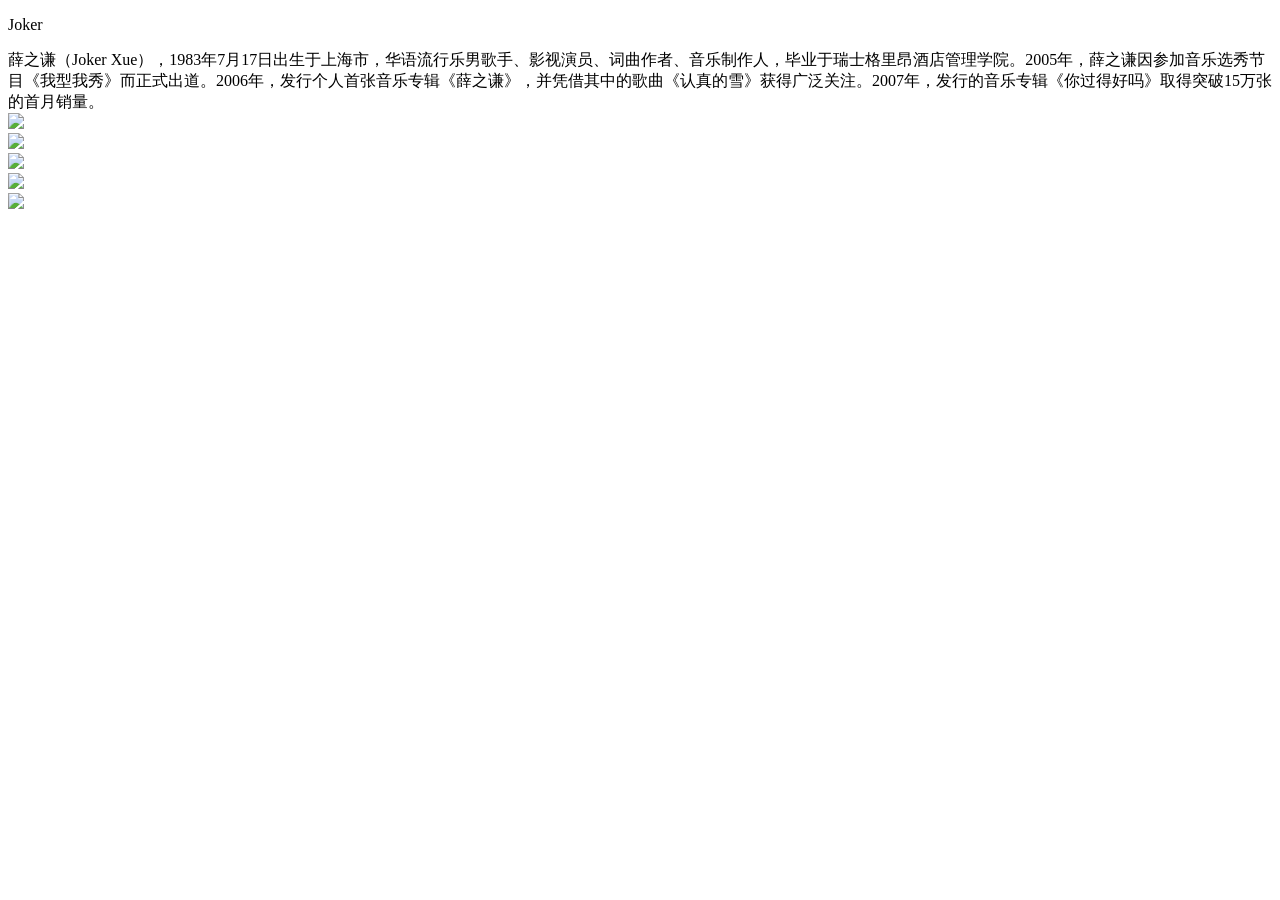
==== index.html @ 476d59e0 "Update index.html" ====
<!doctype html>
<html lang="en">
  <head>
    <meta charset="UTF-8" />
    <meta name="viewport" content="width=device-width, initial-scale=1.0" />
    <title>Document</title>
    <link rel="stylesheet" href="/Asion/介绍.css" />
    <!-- <script src="./Asion/介绍.js"></script> -->
  </head>
  <body>
    <header>
      <p class="text1">Joker</p>
    </header>
    <nav></nav>
    <main>
      <section>
        <div class="bac">
          <div class="text2">
            薛之谦（Joker
            Xue），1983年7月17日出生于上海市，华语流行乐男歌手、影视演员、词曲作者、音乐制作人，毕业于瑞士格里昂酒店管理学院。2005年，薛之谦因参加音乐选秀节目《我型我秀》而正式出道。2006年，发行个人首张音乐专辑《薛之谦》，并凭借其中的歌曲《认真的雪》获得广泛关注。2007年，发行的音乐专辑《你过得好吗》取得突破15万张的首月销量。
          </div>
        </div>
        <div class="img1">
          <div>
            <img src="/Asion/001.png" class="img2" />
          </div>
          <div>
            <img src="/Asion/003.webp" class="img2" />
          </div>
          <div>
            <img src="/Asion/004.webp" class="img2" />
          </div>
          <div>
            <img src="/Asion/005.jpg" class="img2" />
          </div>
          <div>
            <img src="/Asion/006.jpg" class="img2" />
          </div>
        </div>
      </section>
    </main>
    <footer></footer>
  </body>
</html>
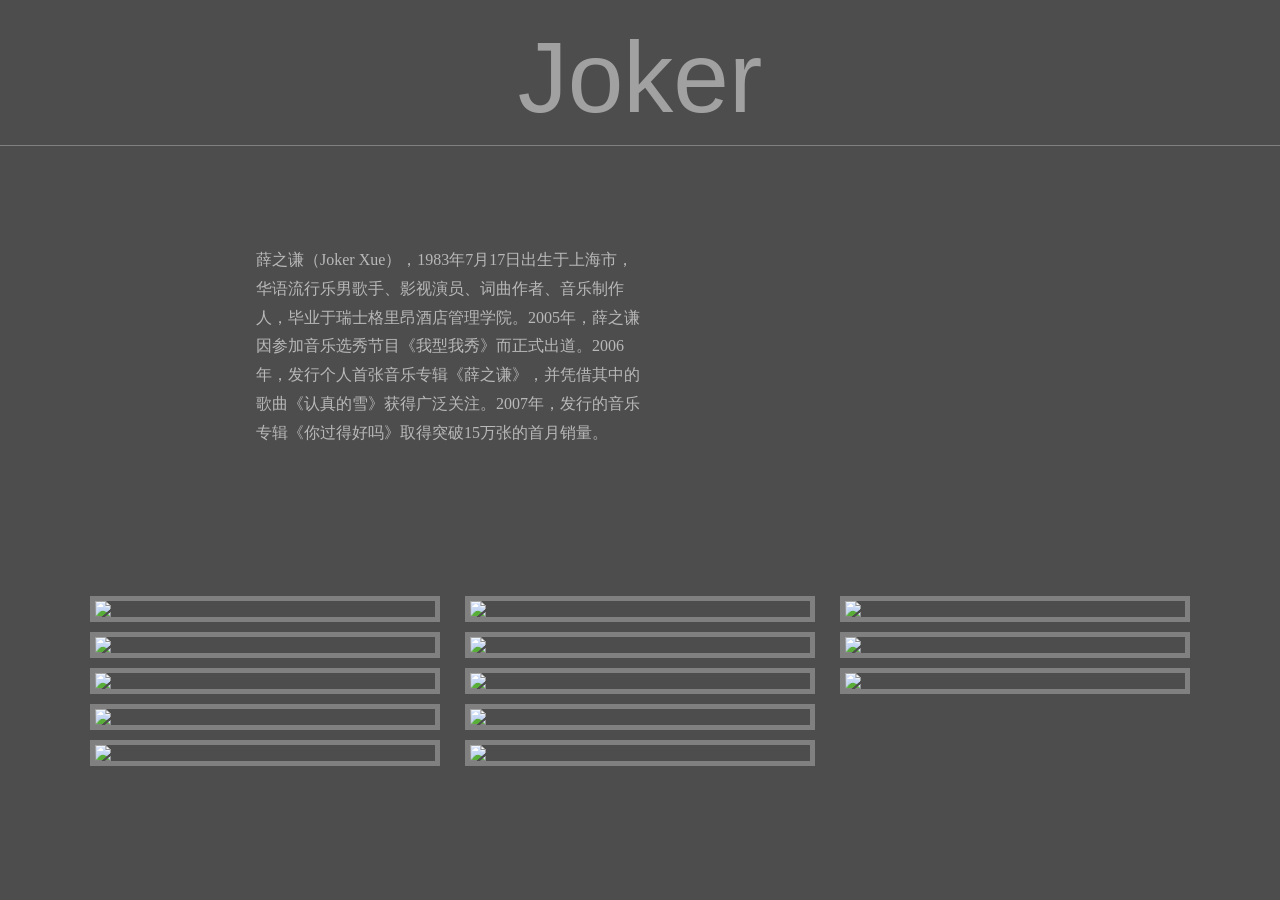
==== commit 0d6fd115: "Update index.html" ====
--- a/index.html
+++ b/index.html
@@ -3,9 +3,9 @@
   <head>
     <meta charset="UTF-8" />
     <meta name="viewport" content="width=device-width, initial-scale=1.0" />
-    <title>Document</title>
-    <link rel="stylesheet" href="/Asion/介绍.css" />
-    <!-- <script src="./Asion/介绍.js"></script> -->
+    <title>joker</title>
+    <link rel="stylesheet" href="介绍.css" />
+    <!-- <script src="介绍.js"></script> -->
   </head>
   <body>
     <header>
@@ -22,19 +22,43 @@
         </div>
         <div class="img1">
           <div>
-            <img src="/Asion/001.png" class="img2" />
+            <img src="001.png" class="img2" />
           </div>
           <div>
-            <img src="/Asion/003.webp" class="img2" />
+            <img src="003.webp" class="img2" />
           </div>
           <div>
-            <img src="/Asion/004.webp" class="img2" />
+            <img src="004.webp" class="img2" />
           </div>
           <div>
-            <img src="/Asion/005.jpg" class="img2" />
+            <img src="005.jpg" class="img2" />
           </div>
           <div>
-            <img src="/Asion/006.jpg" class="img2" />
+            <img src="006.jpg" class="img2" />
+          </div>
+          <div>
+            <img src="007.jpg" class="img2" />
+          </div>
+          <div>
+            <img src="008.jpg" class="img2" />
+          </div>
+          <div>
+            <img src="009.jpg" class="img2" />
+          </div>
+          <div>
+            <img src="010.jpg" class="img2" />
+          </div>
+          <div>
+            <img src="011.jpg" class="img2" />
+          </div>
+          <div>
+            <img src="012.jpg" class="img2" />
+          </div>
+          <div>
+            <img src="013.jpg" class="img2" />
+          </div>
+          <div>
+            <img src="014.jpg" class="img2" />
           </div>
         </div>
       </section>
--- a/介绍.css
+++ b/介绍.css
@@ -0,0 +1,101 @@
+*{
+    margin: 0;
+    padding: 0;
+    box-sizing: border-box; 
+}
+html,body{
+    height: 100%;
+    overflow-x: hidden;
+}
+body{
+   background-color: rgb(78, 77, 77)
+}
+.text1{
+    font-family: 'Trebuchet MS', 'Lucida Sans Unicode', 'Lucida Grande', 'Lucida Sans', Arial, sans-serif;
+font-size: 100px;
+text-align: center;
+padding: 20px;
+color: rgba(229, 229, 229, 0.553);
+padding-bottom: 10px;
+border-bottom: 1px solid grey;
+}
+.bac{
+background: url(002.png) repeat center;
+    width: 100%;
+    height: 400px;
+    display: flex;
+    transition: all 1s ease;
+    overflow:hidden;
+}
+.bac:hover{
+    transform: translateX(10px);
+
+}
+.bac:hover .text2{
+    transform: translateY(-10px);
+}
+.text2{
+padding-left: 20%;
+padding-right: 50%;
+padding-top: 100px;
+color: rgba(255, 255, 255, 0.605);
+line-height: 1.8;
+transition: all 1s ease;
+}
+.img1{
+    padding: 50px;
+    column-count: 3;          /* 固定列数（根据你要的列数改，比如2/3/4） */
+    column-gap: 25px;         /* 列之间的间距（上下左右统一） */
+    max-width: 1200px;
+    margin: 0 auto;
+   
+}
+.img1 img{
+    border: 5px solid gray; 
+    break-inside: avoid;      /* 关键：防止图片被列分割 */
+  margin-bottom: 10px;      /* 上下间距（和列间距保持一致） */
+  width: 100%;              /* 撑满列宽 */
+    display: block;
+    transition: all 0.5s ease;
+}
+.img2:hover{
+    opacity: 0.9;
+    transform: scale(1.05);
+}
+
+@media (max-width: 768px) {
+    .text1 {
+        font-size: 40px;
+        padding: 10px;
+        padding-bottom: 5px;
+    }
+    
+    .text2 {
+        padding-left: 5%;
+        padding-right: 5%;
+        padding-top: 50px;
+    }
+    
+    .img1 {
+        column-count: 2;
+        padding: 20px;
+        column-gap: 15px;
+    }
+    .img1 img {
+        border: 3px solid gray;
+        margin-bottom: 8px;
+    }
+}
+
+@media (max-width: 480px) {
+    
+    .text1 {
+        font-size: 35px;
+    }
+    
+    .img1 {
+        column-count: 1;
+        padding: 25px;
+    }
+   
+}
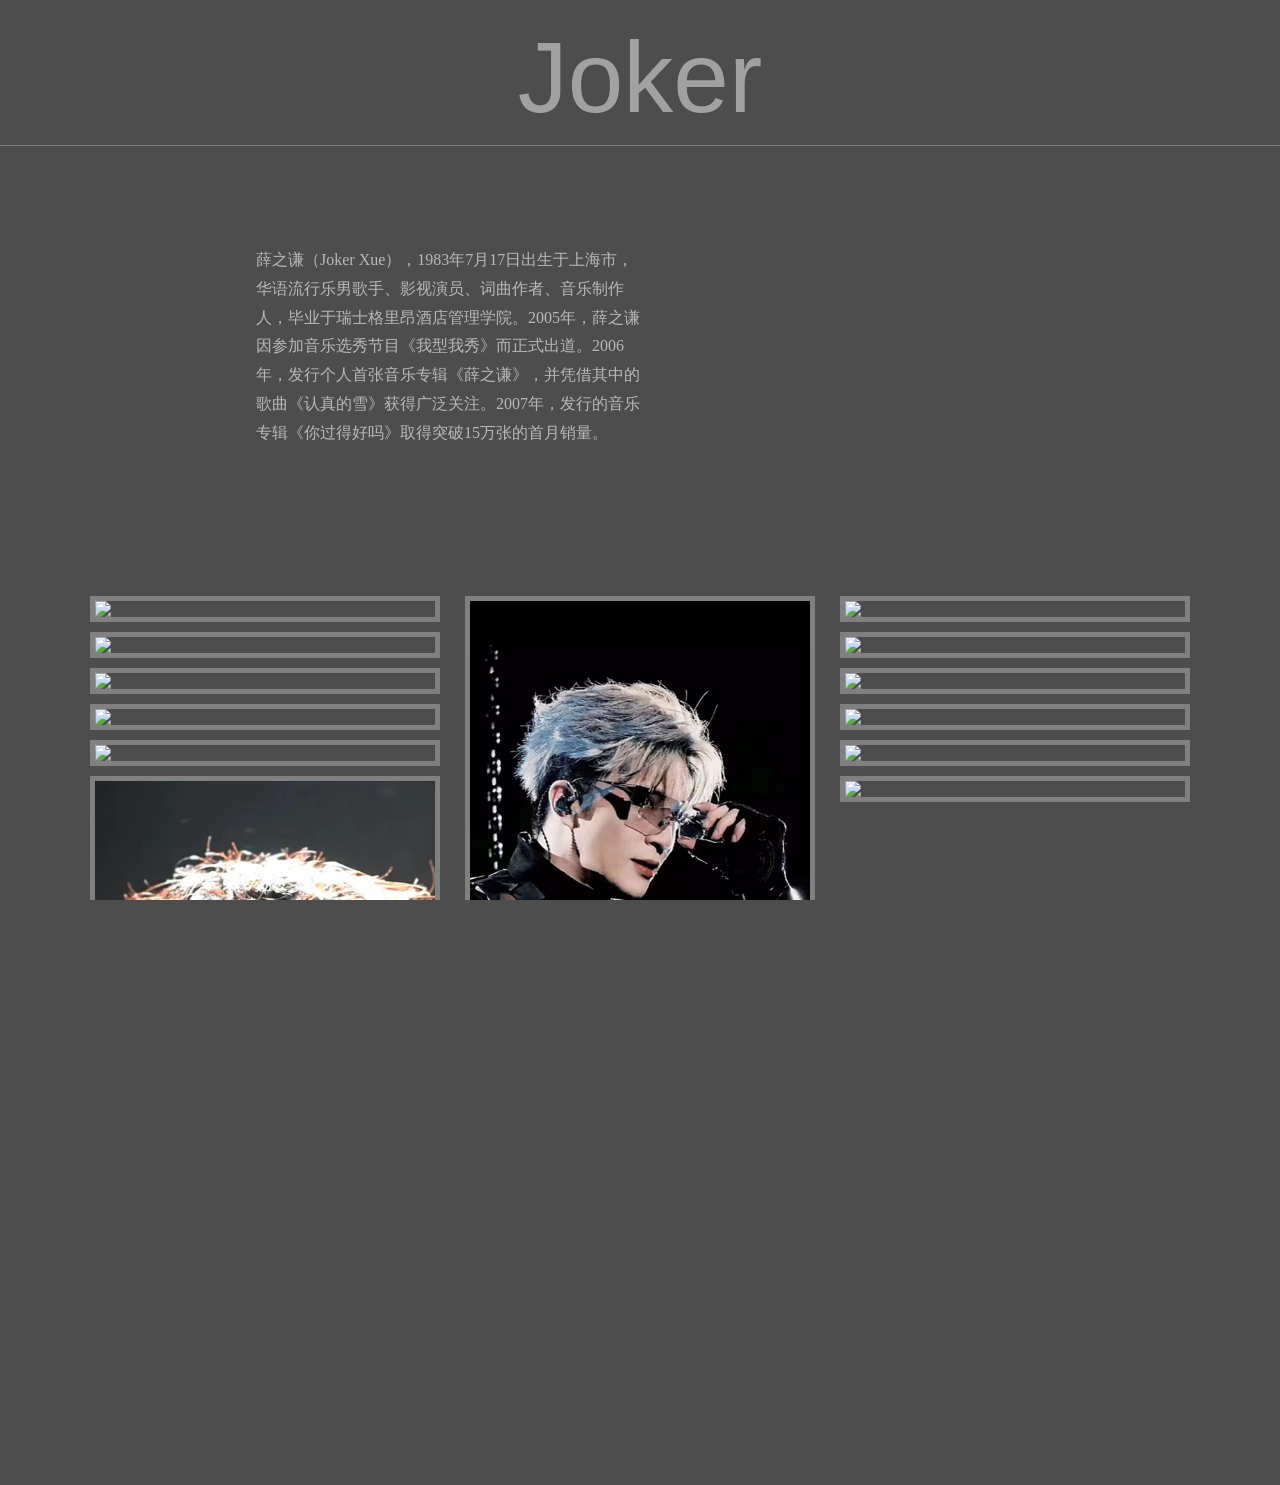
==== commit a5a2759d: "Update index.html" ====
--- a/index.html
+++ b/index.html
@@ -37,10 +37,10 @@
             <img src="006.jpg" class="img2" />
           </div>
           <div>
-            <img src="007.jpg" class="img2" />
+            <img src="007.jpeg" class="img2" />
           </div>
           <div>
-            <img src="008.jpg" class="img2" />
+            <img src="008.jpeg" class="img2" />
           </div>
           <div>
             <img src="009.jpg" class="img2" />
@@ -60,6 +60,24 @@
           <div>
             <img src="014.jpg" class="img2" />
           </div>
+          <div>
+            <img src="015.jpg" class="img2" />
+          </div>
+          <div>
+            <img src="016.jpg" class="img2" />
+          </div>
+          <div>
+            <img src="017.jpg" class="img2" />
+          </div>
+          <div>
+            <img src="018.jpg" class="img2" />
+          </div>
+          <div>
+            <img src="019.jpg" class="img2" />
+          </div>
+          <div>
+            <img src="020.jpg" class="img2" />
+          </div>
         </div>
       </section>
     </main>
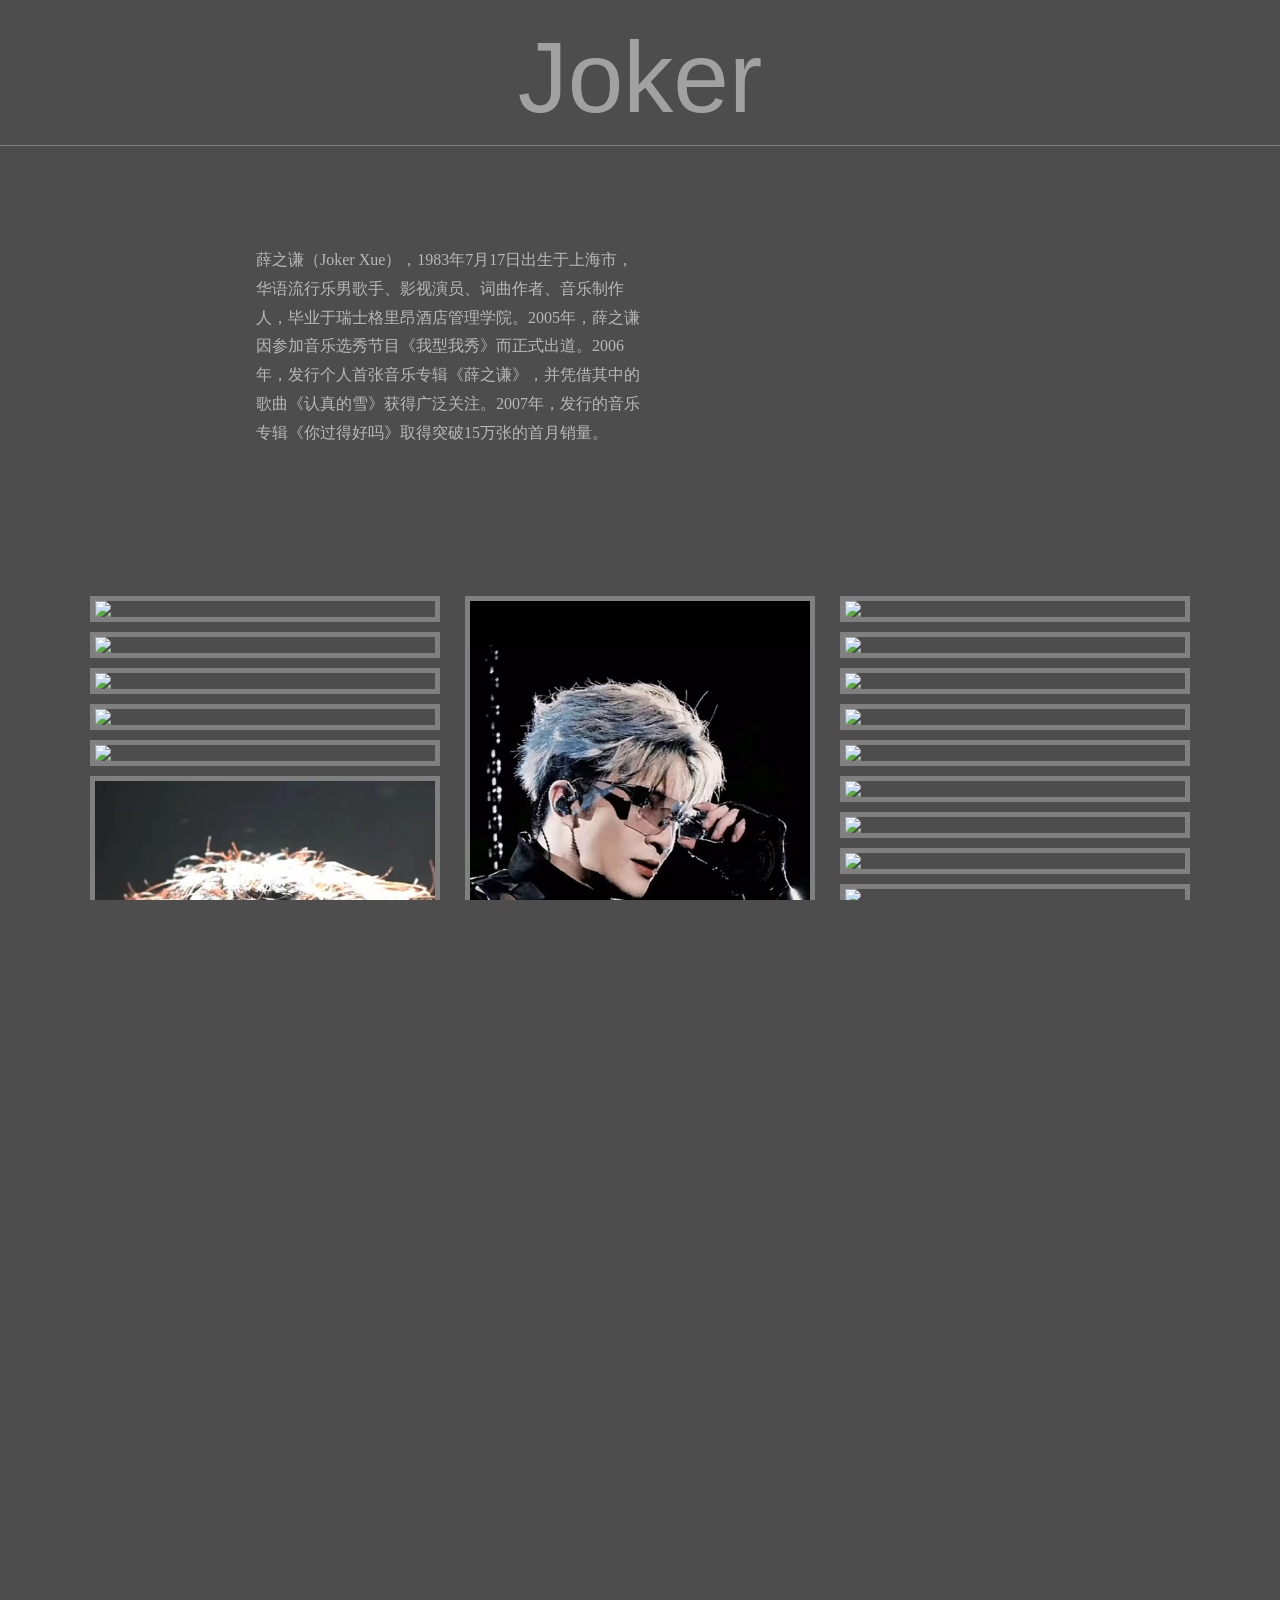
==== commit 98ed003c: "Update index.html" ====
--- a/index.html
+++ b/index.html
@@ -78,6 +78,129 @@
           <div>
             <img src="020.jpg" class="img2" />
           </div>
+          <div>
+            <img src="021(1).jpg" class="img2" />
+          </div>
+          <div>
+            <img src="021(2).jpg" class="img2" />
+          </div>
+          <div>
+            <img src="021(3).jpg" class="img2" />
+          </div>
+          <div>
+            <img src="021(4).jpg" class="img2" />
+          </div>
+          <div>
+            <img src="021(5).jpg" class="img2" />
+          </div>
+          <div>
+            <img src="021(6).jpg" class="img2" />
+          </div>
+          <div>
+            <img src="021(7).jpg" class="img2" />
+          </div>
+          <div>
+            <img src="021(8).jpg" class="img2" />
+          </div>
+          <div>
+            <img src="021(9).jpg" class="img2" />
+          </div>
+          <div>
+            <img src="021(10).jpg" class="img2" />
+          </div>
+          <div>
+            <img src="021(11).jpg" class="img2" />
+          </div>
+          <div>
+            <img src="021(12).jpg" class="img2" />
+          </div>
+          <div>
+            <img src="021(13).jpg" class="img2" />
+          </div>
+          <div>
+            <img src="021(14).jpg" class="img2" />
+          </div>
+          <div>
+            <img src="021(15).jpg" class="img2" />
+          </div>
+          <div>
+            <img src="021(16).jpg" class="img2" />
+          </div>
+          <div>
+            <img src="021(17).jpg" class="img2" />
+          </div>
+          <div>
+            <img src="021(18).jpg" class="img2" />
+          </div>
+          <div>
+            <img src="021(19).jpg" class="img2" />
+          </div>
+          <div>
+            <img src="021(20).jpg" class="img2" />
+          </div>
+          <div>
+            <img src="021(21).jpg" class="img2" />
+          </div>
+          <div>
+            <img src="021(22).jpg" class="img2" />
+          </div>
+          <div>
+            <img src="021(23).jpg" class="img2" />
+          </div>
+          <div>
+            <img src="021(24).jpg" class="img2" />
+          </div>
+          <div>
+            <img src="021(25).jpg" class="img2" />
+          </div>
+          <div>
+            <img src="021(26).jpg" class="img2" />
+          </div>
+          <div>
+            <img src="021(27).jpg" class="img2" />
+          </div>
+          <div>
+            <img src="021(28).jpg" class="img2" />
+          </div>
+          <div>
+            <img src="021(29).jpg" class="img2" />
+          </div>
+          <div>
+            <img src="021(30).jpg" class="img2" />
+          </div>
+          <div>
+            <img src="021(31).jpg" class="img2" />
+          </div>
+          <div>
+            <img src="021(32).jpg" class="img2" />
+          </div>
+          <div>
+            <img src="021(33).jpg" class="img2" />
+          </div>
+          <div>
+            <img src="021(34).jpg" class="img2" />
+          </div>
+          <div>
+            <img src="021(35).jpg" class="img2" />
+          </div>
+          <div>
+            <img src="021(36).jpg" class="img2" />
+          </div>
+          <div>
+            <img src="021(37).jpg" class="img2" />
+          </div>
+          <div>
+            <img src="021(38).jpg" class="img2" />
+          </div>
+          <div>
+            <img src="021(39).jpg" class="img2" />
+          </div>
+          <div>
+            <img src="021(40).jpg" class="img2" />
+          </div>
+          <div>
+            <img src="021(41).jpg" class="img2" />
+          </div>
         </div>
       </section>
     </main>
